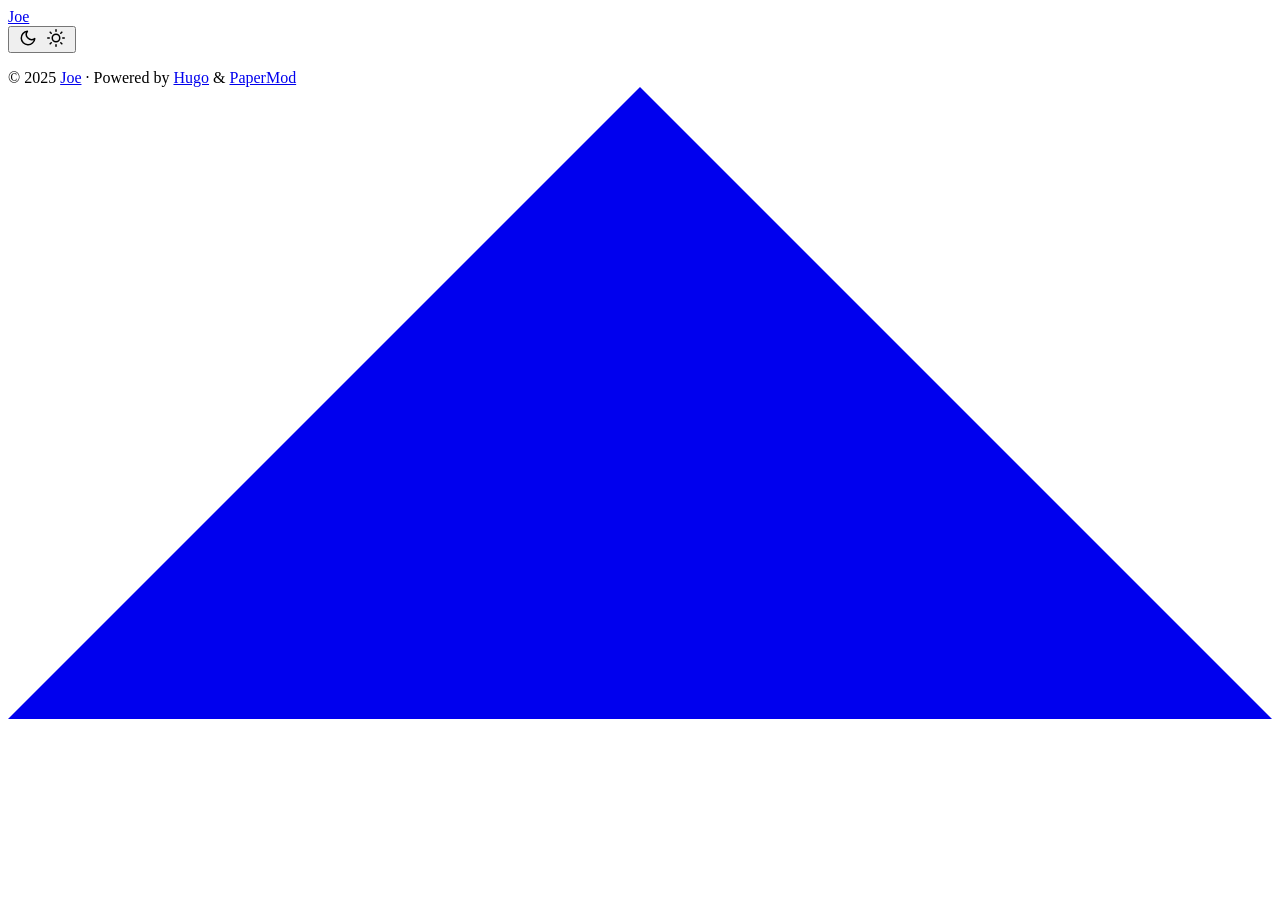
==== public/index.html @ f643804a "Add categories and tags pages with corresponding XML feeds and sitemap - Created index.html for cate" ====
<!DOCTYPE html>
<html lang="en" dir="auto">

<head>
	<meta name="generator" content="Hugo 0.147.1"><script src="/livereload.js?mindelay=10&amp;v=2&amp;port=1313&amp;path=livereload" data-no-instant defer></script><meta charset="utf-8">
<meta http-equiv="X-UA-Compatible" content="IE=edge">
<meta name="viewport" content="width=device-width, initial-scale=1, shrink-to-fit=no">
<meta name="robots" content="noindex, nofollow">
<title>Joe</title>

<meta name="description" content="">
<meta name="author" content="">
<link rel="canonical" href="http://localhost:1313/">
<link crossorigin="anonymous" href="/assets/css/stylesheet.f49d66caae9ea0fd43f21f29e71a8d3e284517ed770f2aa86fa012953ad3c9ef.css" integrity="sha256-9J1myq6eoP1D8h8p5xqNPihFF&#43;13Dyqob6ASlTrTye8=" rel="preload stylesheet" as="style">
<link rel="icon" href="http://localhost:1313/favicon.ico">
<link rel="icon" type="image/png" sizes="16x16" href="http://localhost:1313/favicon-16x16.png">
<link rel="icon" type="image/png" sizes="32x32" href="http://localhost:1313/favicon-32x32.png">
<link rel="apple-touch-icon" href="http://localhost:1313/apple-touch-icon.png">
<link rel="mask-icon" href="http://localhost:1313/safari-pinned-tab.svg">
<meta name="theme-color" content="#2e2e33">
<meta name="msapplication-TileColor" content="#2e2e33">
<link rel="alternate" type="application/rss+xml" href="http://localhost:1313/index.xml">
<link rel="alternate" hreflang="en" href="http://localhost:1313/">
<noscript>
    <style>
        #theme-toggle,
        .top-link {
            display: none;
        }

    </style>
    <style>
        @media (prefers-color-scheme: dark) {
            :root {
                --theme: rgb(29, 30, 32);
                --entry: rgb(46, 46, 51);
                --primary: rgb(218, 218, 219);
                --secondary: rgb(155, 156, 157);
                --tertiary: rgb(65, 66, 68);
                --content: rgb(196, 196, 197);
                --code-block-bg: rgb(46, 46, 51);
                --code-bg: rgb(55, 56, 62);
                --border: rgb(51, 51, 51);
            }

            .list {
                background: var(--theme);
            }

            .list:not(.dark)::-webkit-scrollbar-track {
                background: 0 0;
            }

            .list:not(.dark)::-webkit-scrollbar-thumb {
                border-color: var(--theme);
            }
        }

    </style>
</noscript>
</head>

<body class="list" id="top">
<script>
    if (localStorage.getItem("pref-theme") === "dark") {
        document.body.classList.add('dark');
    } else if (localStorage.getItem("pref-theme") === "light") {
        document.body.classList.remove('dark')
    } else if (window.matchMedia('(prefers-color-scheme: dark)').matches) {
        document.body.classList.add('dark');
    }

</script>

<header class="header">
    <nav class="nav">
        <div class="logo">
            <a href="http://localhost:1313/" accesskey="h" title="Joe (Alt + H)">Joe</a>
            <div class="logo-switches">
                <button id="theme-toggle" accesskey="t" title="(Alt + T)" aria-label="Toggle theme">
                    <svg id="moon" xmlns="http://www.w3.org/2000/svg" width="24" height="18" viewBox="0 0 24 24"
                        fill="none" stroke="currentColor" stroke-width="2" stroke-linecap="round"
                        stroke-linejoin="round">
                        <path d="M21 12.79A9 9 0 1 1 11.21 3 7 7 0 0 0 21 12.79z"></path>
                    </svg>
                    <svg id="sun" xmlns="http://www.w3.org/2000/svg" width="24" height="18" viewBox="0 0 24 24"
                        fill="none" stroke="currentColor" stroke-width="2" stroke-linecap="round"
                        stroke-linejoin="round">
                        <circle cx="12" cy="12" r="5"></circle>
                        <line x1="12" y1="1" x2="12" y2="3"></line>
                        <line x1="12" y1="21" x2="12" y2="23"></line>
                        <line x1="4.22" y1="4.22" x2="5.64" y2="5.64"></line>
                        <line x1="18.36" y1="18.36" x2="19.78" y2="19.78"></line>
                        <line x1="1" y1="12" x2="3" y2="12"></line>
                        <line x1="21" y1="12" x2="23" y2="12"></line>
                        <line x1="4.22" y1="19.78" x2="5.64" y2="18.36"></line>
                        <line x1="18.36" y1="5.64" x2="19.78" y2="4.22"></line>
                    </svg>
                </button>
            </div>
        </div>
        <ul id="menu">
        </ul>
    </nav>
</header>
<main class="main"> 
    </main>
    
<footer class="footer">
        <span>&copy; 2025 <a href="http://localhost:1313/">Joe</a></span> · 

    <span>
        Powered by
        <a href="https://gohugo.io/" rel="noopener noreferrer" target="_blank">Hugo</a> &
        <a href="https://github.com/adityatelange/hugo-PaperMod/" rel="noopener" target="_blank">PaperMod</a>
    </span>
</footer>
<a href="#top" aria-label="go to top" title="Go to Top (Alt + G)" class="top-link" id="top-link" accesskey="g">
    <svg xmlns="http://www.w3.org/2000/svg" viewBox="0 0 12 6" fill="currentColor">
        <path d="M12 6H0l6-6z" />
    </svg>
</a>

<script>
    let menu = document.getElementById('menu')
    if (menu) {
        menu.scrollLeft = localStorage.getItem("menu-scroll-position");
        menu.onscroll = function () {
            localStorage.setItem("menu-scroll-position", menu.scrollLeft);
        }
    }

    document.querySelectorAll('a[href^="#"]').forEach(anchor => {
        anchor.addEventListener("click", function (e) {
            e.preventDefault();
            var id = this.getAttribute("href").substr(1);
            if (!window.matchMedia('(prefers-reduced-motion: reduce)').matches) {
                document.querySelector(`[id='${decodeURIComponent(id)}']`).scrollIntoView({
                    behavior: "smooth"
                });
            } else {
                document.querySelector(`[id='${decodeURIComponent(id)}']`).scrollIntoView();
            }
            if (id === "top") {
                history.replaceState(null, null, " ");
            } else {
                history.pushState(null, null, `#${id}`);
            }
        });
    });

</script>
<script>
    var mybutton = document.getElementById("top-link");
    window.onscroll = function () {
        if (document.body.scrollTop > 800 || document.documentElement.scrollTop > 800) {
            mybutton.style.visibility = "visible";
            mybutton.style.opacity = "1";
        } else {
            mybutton.style.visibility = "hidden";
            mybutton.style.opacity = "0";
        }
    };

</script>
<script>
    document.getElementById("theme-toggle").addEventListener("click", () => {
        if (document.body.className.includes("dark")) {
            document.body.classList.remove('dark');
            localStorage.setItem("pref-theme", 'light');
        } else {
            document.body.classList.add('dark');
            localStorage.setItem("pref-theme", 'dark');
        }
    })

</script>
</body>

</html>
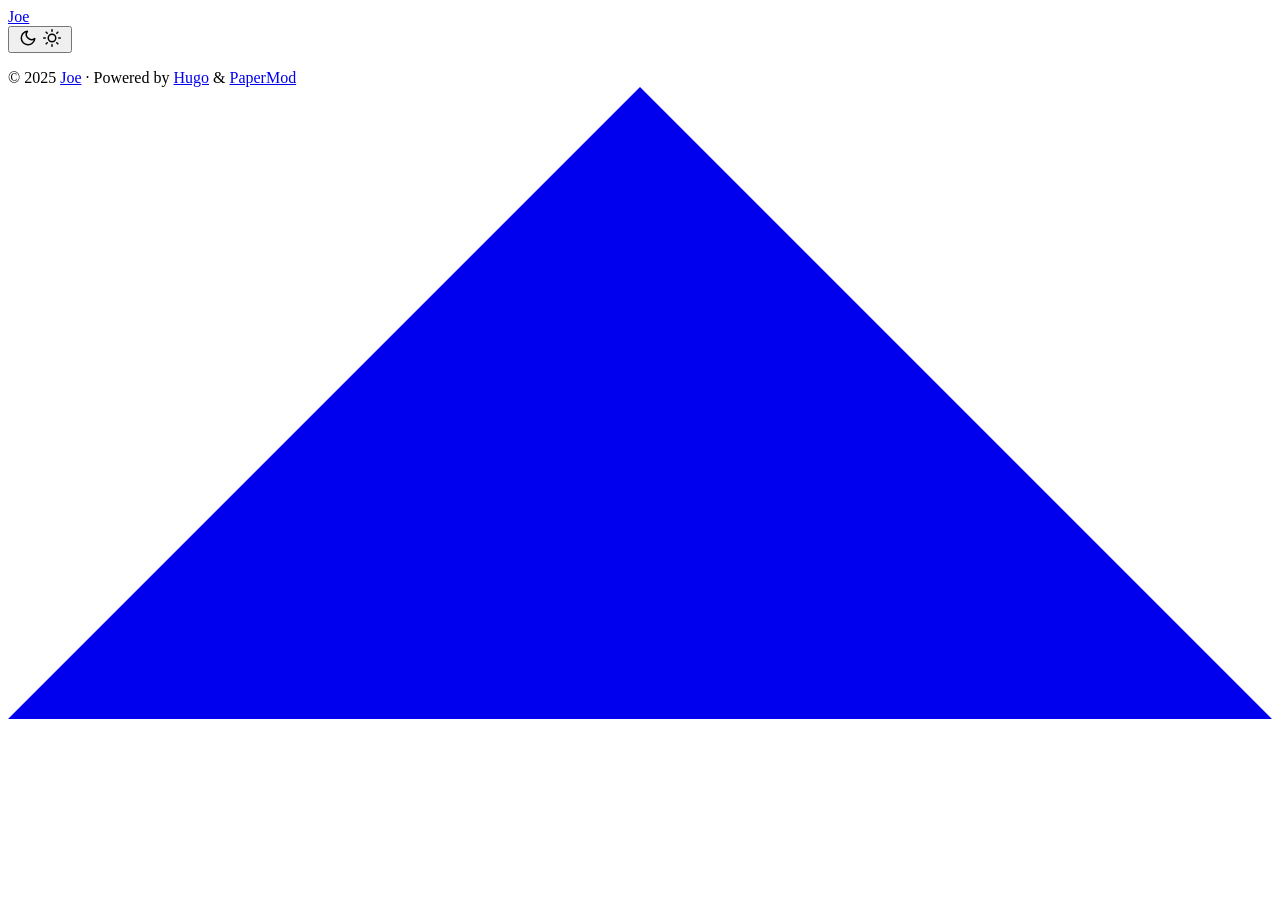
==== commit ed6c8e6a: "Update site links and metadata for deployment to Netlify - Changed all instances of localhost URLs t" ====
--- a/public/index.html
+++ b/public/index.html
@@ -1,180 +1,6 @@
-<!DOCTYPE html>
-<html lang="en" dir="auto">
-
-<head>
-	<meta name="generator" content="Hugo 0.147.1"><script src="/livereload.js?mindelay=10&amp;v=2&amp;port=1313&amp;path=livereload" data-no-instant defer></script><meta charset="utf-8">
-<meta http-equiv="X-UA-Compatible" content="IE=edge">
-<meta name="viewport" content="width=device-width, initial-scale=1, shrink-to-fit=no">
-<meta name="robots" content="noindex, nofollow">
-<title>Joe</title>
-
-<meta name="description" content="">
-<meta name="author" content="">
-<link rel="canonical" href="http://localhost:1313/">
-<link crossorigin="anonymous" href="/assets/css/stylesheet.f49d66caae9ea0fd43f21f29e71a8d3e284517ed770f2aa86fa012953ad3c9ef.css" integrity="sha256-9J1myq6eoP1D8h8p5xqNPihFF&#43;13Dyqob6ASlTrTye8=" rel="preload stylesheet" as="style">
-<link rel="icon" href="http://localhost:1313/favicon.ico">
-<link rel="icon" type="image/png" sizes="16x16" href="http://localhost:1313/favicon-16x16.png">
-<link rel="icon" type="image/png" sizes="32x32" href="http://localhost:1313/favicon-32x32.png">
-<link rel="apple-touch-icon" href="http://localhost:1313/apple-touch-icon.png">
-<link rel="mask-icon" href="http://localhost:1313/safari-pinned-tab.svg">
-<meta name="theme-color" content="#2e2e33">
-<meta name="msapplication-TileColor" content="#2e2e33">
-<link rel="alternate" type="application/rss+xml" href="http://localhost:1313/index.xml">
-<link rel="alternate" hreflang="en" href="http://localhost:1313/">
-<noscript>
-    <style>
-        #theme-toggle,
-        .top-link {
-            display: none;
-        }
-
-    </style>
-    <style>
-        @media (prefers-color-scheme: dark) {
-            :root {
-                --theme: rgb(29, 30, 32);
-                --entry: rgb(46, 46, 51);
-                --primary: rgb(218, 218, 219);
-                --secondary: rgb(155, 156, 157);
-                --tertiary: rgb(65, 66, 68);
-                --content: rgb(196, 196, 197);
-                --code-block-bg: rgb(46, 46, 51);
-                --code-bg: rgb(55, 56, 62);
-                --border: rgb(51, 51, 51);
-            }
-
-            .list {
-                background: var(--theme);
-            }
-
-            .list:not(.dark)::-webkit-scrollbar-track {
-                background: 0 0;
-            }
-
-            .list:not(.dark)::-webkit-scrollbar-thumb {
-                border-color: var(--theme);
-            }
-        }
-
-    </style>
-</noscript>
-</head>
-
-<body class="list" id="top">
-<script>
-    if (localStorage.getItem("pref-theme") === "dark") {
-        document.body.classList.add('dark');
-    } else if (localStorage.getItem("pref-theme") === "light") {
-        document.body.classList.remove('dark')
-    } else if (window.matchMedia('(prefers-color-scheme: dark)').matches) {
-        document.body.classList.add('dark');
-    }
-
-</script>
-
-<header class="header">
-    <nav class="nav">
-        <div class="logo">
-            <a href="http://localhost:1313/" accesskey="h" title="Joe (Alt + H)">Joe</a>
-            <div class="logo-switches">
-                <button id="theme-toggle" accesskey="t" title="(Alt + T)" aria-label="Toggle theme">
-                    <svg id="moon" xmlns="http://www.w3.org/2000/svg" width="24" height="18" viewBox="0 0 24 24"
-                        fill="none" stroke="currentColor" stroke-width="2" stroke-linecap="round"
-                        stroke-linejoin="round">
-                        <path d="M21 12.79A9 9 0 1 1 11.21 3 7 7 0 0 0 21 12.79z"></path>
-                    </svg>
-                    <svg id="sun" xmlns="http://www.w3.org/2000/svg" width="24" height="18" viewBox="0 0 24 24"
-                        fill="none" stroke="currentColor" stroke-width="2" stroke-linecap="round"
-                        stroke-linejoin="round">
-                        <circle cx="12" cy="12" r="5"></circle>
-                        <line x1="12" y1="1" x2="12" y2="3"></line>
-                        <line x1="12" y1="21" x2="12" y2="23"></line>
-                        <line x1="4.22" y1="4.22" x2="5.64" y2="5.64"></line>
-                        <line x1="18.36" y1="18.36" x2="19.78" y2="19.78"></line>
-                        <line x1="1" y1="12" x2="3" y2="12"></line>
-                        <line x1="21" y1="12" x2="23" y2="12"></line>
-                        <line x1="4.22" y1="19.78" x2="5.64" y2="18.36"></line>
-                        <line x1="18.36" y1="5.64" x2="19.78" y2="4.22"></line>
-                    </svg>
-                </button>
-            </div>
-        </div>
-        <ul id="menu">
-        </ul>
-    </nav>
-</header>
-<main class="main"> 
-    </main>
-    
-<footer class="footer">
-        <span>&copy; 2025 <a href="http://localhost:1313/">Joe</a></span> · 
-
-    <span>
-        Powered by
-        <a href="https://gohugo.io/" rel="noopener noreferrer" target="_blank">Hugo</a> &
-        <a href="https://github.com/adityatelange/hugo-PaperMod/" rel="noopener" target="_blank">PaperMod</a>
-    </span>
-</footer>
-<a href="#top" aria-label="go to top" title="Go to Top (Alt + G)" class="top-link" id="top-link" accesskey="g">
-    <svg xmlns="http://www.w3.org/2000/svg" viewBox="0 0 12 6" fill="currentColor">
-        <path d="M12 6H0l6-6z" />
-    </svg>
-</a>
-
-<script>
-    let menu = document.getElementById('menu')
-    if (menu) {
-        menu.scrollLeft = localStorage.getItem("menu-scroll-position");
-        menu.onscroll = function () {
-            localStorage.setItem("menu-scroll-position", menu.scrollLeft);
-        }
-    }
-
-    document.querySelectorAll('a[href^="#"]').forEach(anchor => {
-        anchor.addEventListener("click", function (e) {
-            e.preventDefault();
-            var id = this.getAttribute("href").substr(1);
-            if (!window.matchMedia('(prefers-reduced-motion: reduce)').matches) {
-                document.querySelector(`[id='${decodeURIComponent(id)}']`).scrollIntoView({
-                    behavior: "smooth"
-                });
-            } else {
-                document.querySelector(`[id='${decodeURIComponent(id)}']`).scrollIntoView();
-            }
-            if (id === "top") {
-                history.replaceState(null, null, " ");
-            } else {
-                history.pushState(null, null, `#${id}`);
-            }
-        });
-    });
-
-</script>
-<script>
-    var mybutton = document.getElementById("top-link");
-    window.onscroll = function () {
-        if (document.body.scrollTop > 800 || document.documentElement.scrollTop > 800) {
-            mybutton.style.visibility = "visible";
-            mybutton.style.opacity = "1";
-        } else {
-            mybutton.style.visibility = "hidden";
-            mybutton.style.opacity = "0";
-        }
-    };
-
-</script>
-<script>
-    document.getElementById("theme-toggle").addEventListener("click", () => {
-        if (document.body.className.includes("dark")) {
-            document.body.classList.remove('dark');
-            localStorage.setItem("pref-theme", 'light');
-        } else {
-            document.body.classList.add('dark');
-            localStorage.setItem("pref-theme", 'dark');
-        }
-    })
-
-</script>
-</body>
-
-</html>
+<!doctype html><html lang=en dir=auto><head><meta name=generator content="Hugo 0.147.1"><meta charset=utf-8><meta http-equiv=X-UA-Compatible content="IE=edge"><meta name=viewport content="width=device-width,initial-scale=1,shrink-to-fit=no"><meta name=robots content="index, follow"><title>Joe</title>
+<meta name=description content><meta name=author content><link rel=canonical href=https://joeli.netlify.app/><link crossorigin=anonymous href=/assets/css/stylesheet.f49d66caae9ea0fd43f21f29e71a8d3e284517ed770f2aa86fa012953ad3c9ef.css integrity="sha256-9J1myq6eoP1D8h8p5xqNPihFF+13Dyqob6ASlTrTye8=" rel="preload stylesheet" as=style><link rel=icon href=https://joeli.netlify.app/favicon.ico><link rel=icon type=image/png sizes=16x16 href=https://joeli.netlify.app/favicon-16x16.png><link rel=icon type=image/png sizes=32x32 href=https://joeli.netlify.app/favicon-32x32.png><link rel=apple-touch-icon href=https://joeli.netlify.app/apple-touch-icon.png><link rel=mask-icon href=https://joeli.netlify.app/safari-pinned-tab.svg><meta name=theme-color content="#2e2e33"><meta name=msapplication-TileColor content="#2e2e33"><link rel=alternate type=application/rss+xml href=https://joeli.netlify.app/index.xml><link rel=alternate hreflang=en href=https://joeli.netlify.app/><noscript><style>#theme-toggle,.top-link{display:none}</style><style>@media(prefers-color-scheme:dark){:root{--theme:rgb(29, 30, 32);--entry:rgb(46, 46, 51);--primary:rgb(218, 218, 219);--secondary:rgb(155, 156, 157);--tertiary:rgb(65, 66, 68);--content:rgb(196, 196, 197);--code-block-bg:rgb(46, 46, 51);--code-bg:rgb(55, 56, 62);--border:rgb(51, 51, 51)}.list{background:var(--theme)}.list:not(.dark)::-webkit-scrollbar-track{background:0 0}.list:not(.dark)::-webkit-scrollbar-thumb{border-color:var(--theme)}}</style></noscript><meta property="og:url" content="https://joeli.netlify.app/"><meta property="og:site_name" content="Joe"><meta property="og:title" content="Joe"><meta property="og:locale" content="zh-cn"><meta property="og:type" content="website"><meta name=twitter:card content="summary"><meta name=twitter:title content="Joe"><meta name=twitter:description content><script type=application/ld+json>{"@context":"https://schema.org","@type":"Organization","name":"Joe","url":"https://joeli.netlify.app/","description":"","logo":"https://joeli.netlify.app/favicon.ico","sameAs":[]}</script></head><body class=list id=top><script>localStorage.getItem("pref-theme")==="dark"?document.body.classList.add("dark"):localStorage.getItem("pref-theme")==="light"?document.body.classList.remove("dark"):window.matchMedia("(prefers-color-scheme: dark)").matches&&document.body.classList.add("dark")</script><header class=header><nav class=nav><div class=logo><a href=https://joeli.netlify.app/ accesskey=h title="Joe (Alt + H)">Joe</a><div class=logo-switches><button id=theme-toggle accesskey=t title="(Alt + T)" aria-label="Toggle theme"><svg id="moon" width="24" height="18" viewBox="0 0 24 24" fill="none" stroke="currentcolor" stroke-width="2" stroke-linecap="round" stroke-linejoin="round"><path d="M21 12.79A9 9 0 1111.21 3 7 7 0 0021 12.79z"/></svg><svg id="sun" width="24" height="18" viewBox="0 0 24 24" fill="none" stroke="currentcolor" stroke-width="2" stroke-linecap="round" stroke-linejoin="round"><circle cx="12" cy="12" r="5"/><line x1="12" y1="1" x2="12" y2="3"/><line x1="12" y1="21" x2="12" y2="23"/><line x1="4.22" y1="4.22" x2="5.64" y2="5.64"/><line x1="18.36" y1="18.36" x2="19.78" y2="19.78"/><line x1="1" y1="12" x2="3" y2="12"/><line x1="21" y1="12" x2="23" y2="12"/><line x1="4.22" y1="19.78" x2="5.64" y2="18.36"/><line x1="18.36" y1="5.64" x2="19.78" y2="4.22"/></svg></button></div></div><ul id=menu></ul></nav></header><main class=main></main><footer class=footer><span>&copy; 2025 <a href=https://joeli.netlify.app/>Joe</a></span> ·
+<span>Powered by
+<a href=https://gohugo.io/ rel="noopener noreferrer" target=_blank>Hugo</a> &
+        <a href=https://github.com/adityatelange/hugo-PaperMod/ rel=noopener target=_blank>PaperMod</a></span></footer><a href=#top aria-label="go to top" title="Go to Top (Alt + G)" class=top-link id=top-link accesskey=g><svg viewBox="0 0 12 6" fill="currentcolor"><path d="M12 6H0l6-6z"/></svg>
+</a><script>let menu=document.getElementById("menu");menu&&(menu.scrollLeft=localStorage.getItem("menu-scroll-position"),menu.onscroll=function(){localStorage.setItem("menu-scroll-position",menu.scrollLeft)}),document.querySelectorAll('a[href^="#"]').forEach(e=>{e.addEventListener("click",function(e){e.preventDefault();var t=this.getAttribute("href").substr(1);window.matchMedia("(prefers-reduced-motion: reduce)").matches?document.querySelector(`[id='${decodeURIComponent(t)}']`).scrollIntoView():document.querySelector(`[id='${decodeURIComponent(t)}']`).scrollIntoView({behavior:"smooth"}),t==="top"?history.replaceState(null,null," "):history.pushState(null,null,`#${t}`)})})</script><script>var mybutton=document.getElementById("top-link");window.onscroll=function(){document.body.scrollTop>800||document.documentElement.scrollTop>800?(mybutton.style.visibility="visible",mybutton.style.opacity="1"):(mybutton.style.visibility="hidden",mybutton.style.opacity="0")}</script><script>document.getElementById("theme-toggle").addEventListener("click",()=>{document.body.className.includes("dark")?(document.body.classList.remove("dark"),localStorage.setItem("pref-theme","light")):(document.body.classList.add("dark"),localStorage.setItem("pref-theme","dark"))})</script></body></html>
